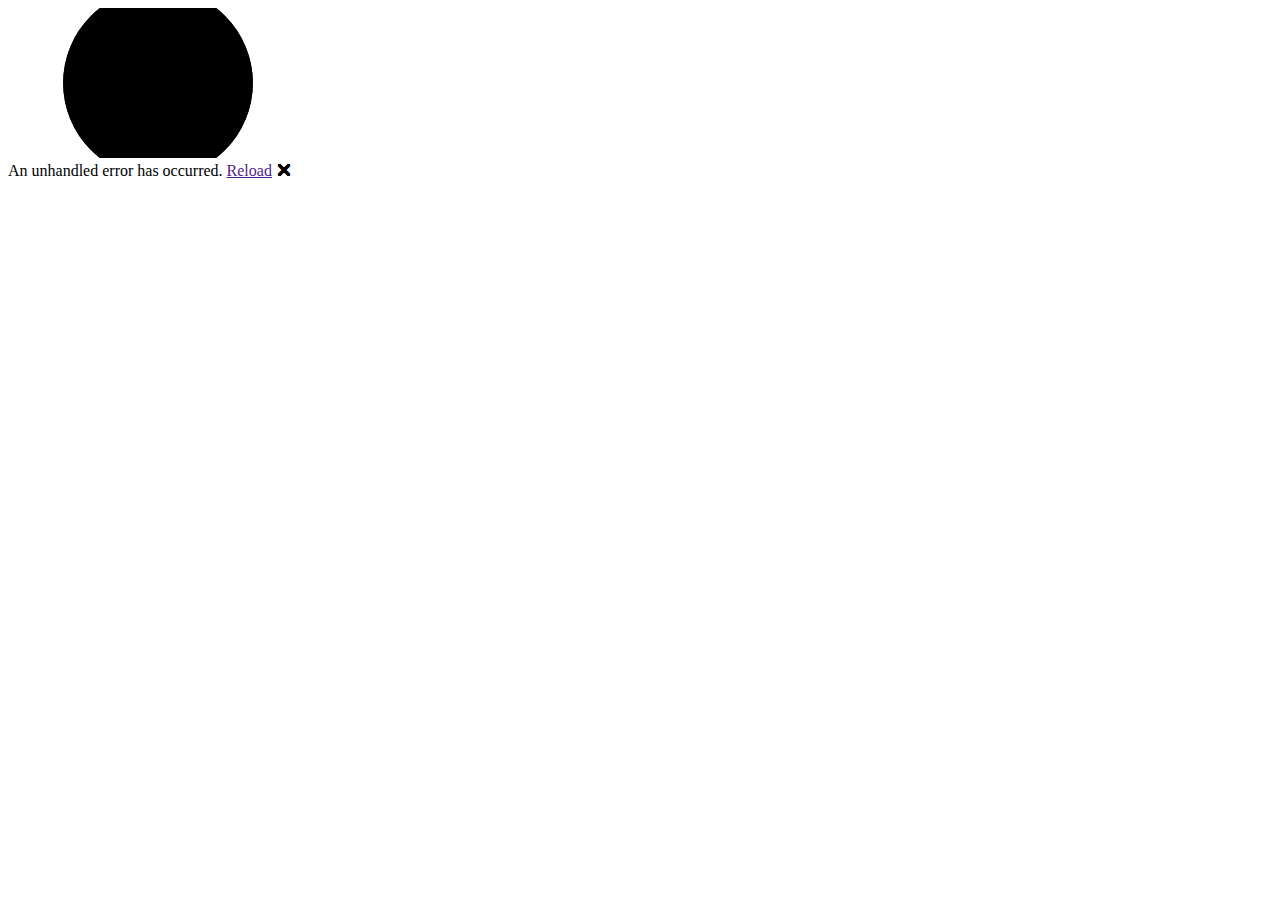
==== SPRT.NET/wwwroot/index.html @ 3e7cfcd2 "init commit" ====
<!DOCTYPE html>
<html lang="en">

<head>
    <meta charset="utf-8" />
    <meta name="viewport" content="width=device-width, initial-scale=1.0" />
    <title>SPRT.NET</title>
    <base href="/" />
    <link rel="stylesheet" href="css/bootstrap/bootstrap.min.css" />
    <link rel="stylesheet" href="css/app.css" />
    <link rel="icon" type="image/png" href="favicon.png" />
    <link href="SPRT.NET.styles.css" rel="stylesheet" />
</head>

<body>
    <div id="app">
        <svg class="loading-progress">
            <circle r="40%" cx="50%" cy="50%" />
            <circle r="40%" cx="50%" cy="50%" />
        </svg>
        <div class="loading-progress-text"></div>
    </div>

    <div id="blazor-error-ui">
        An unhandled error has occurred.
        <a href="" class="reload">Reload</a>
        <a class="dismiss">🗙</a>
    </div>
    <script src="_framework/blazor.webassembly.js"></script>
    <script src="_content/ClipLazor/clipboard.min.js"></script>
</body>

</html>
---- SPRT.NET/wwwroot/css/app.css ----
html, body {
    font-family: 'Helvetica Neue', Helvetica, Arial, sans-serif;
}

h1:focus {
    outline: none;
}

a, .btn-link {
    color: #0071c1;
}

.btn-primary {
    color: #fff;
    background-color: #1b6ec2;
    border-color: #1861ac;
}

.btn:focus, .btn:active:focus, .btn-link.nav-link:focus, .form-control:focus, .form-check-input:focus {
  box-shadow: 0 0 0 0.1rem white, 0 0 0 0.25rem #258cfb;
}

.content {
    padding-top: 1.1rem;
}

.valid.modified:not([type=checkbox]) {
    outline: 1px solid #26b050;
}

.invalid {
    outline: 1px solid red;
}

.validation-message {
    color: red;
}

#blazor-error-ui {
    background: lightyellow;
    bottom: 0;
    box-shadow: 0 -1px 2px rgba(0, 0, 0, 0.2);
    display: none;
    left: 0;
    padding: 0.6rem 1.25rem 0.7rem 1.25rem;
    position: fixed;
    width: 100%;
    z-index: 1000;
}

    #blazor-error-ui .dismiss {
        cursor: pointer;
        position: absolute;
        right: 0.75rem;
        top: 0.5rem;
    }

.blazor-error-boundary {
    background: url([data-uri]) no-repeat 1rem/1.8rem, #b32121;
    padding: 1rem 1rem 1rem 3.7rem;
    color: white;
}

    .blazor-error-boundary::after {
        content: "An error has occurred."
    }

.loading-progress {
    position: relative;
    display: block;
    width: 8rem;
    height: 8rem;
    margin: 20vh auto 1rem auto;
}

    .loading-progress circle {
        fill: none;
        stroke: #e0e0e0;
        stroke-width: 0.6rem;
        transform-origin: 50% 50%;
        transform: rotate(-90deg);
    }

        .loading-progress circle:last-child {
            stroke: #1b6ec2;
            stroke-dasharray: calc(3.141 * var(--blazor-load-percentage, 0%) * 0.8), 500%;
            transition: stroke-dasharray 0.05s ease-in-out;
        }

.loading-progress-text {
    position: absolute;
    text-align: center;
    font-weight: bold;
    inset: calc(20vh + 3.25rem) 0 auto 0.2rem;
}

    .loading-progress-text:after {
        content: var(--blazor-load-percentage-text, "Loading");
    }

code {
    color: #c02d76;
}
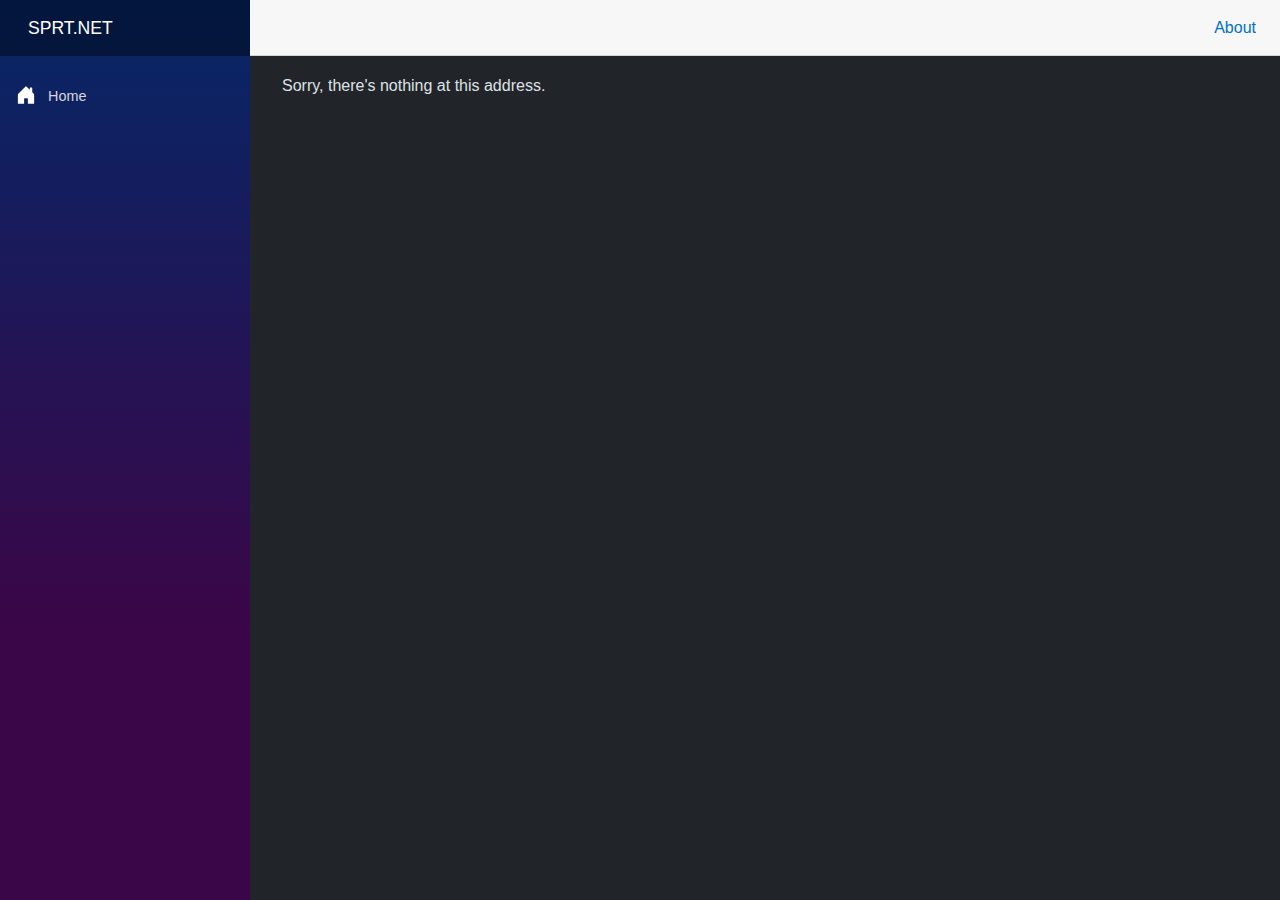
==== commit 5c80d509: "dark mode is love, dark mode is life" ====
--- a/SPRT.NET/wwwroot/index.html
+++ b/SPRT.NET/wwwroot/index.html
@@ -1,12 +1,12 @@
 <!DOCTYPE html>
-<html lang="en">
+<html lang="en" data-bs-theme="dark">
 
 <head>
     <meta charset="utf-8" />
     <meta name="viewport" content="width=device-width, initial-scale=1.0" />
     <title>SPRT.NET</title>
     <base href="/" />
-    <link rel="stylesheet" href="css/bootstrap/bootstrap.min.css" />
+    <link href="https://cdn.jsdelivr.net/npm/bootstrap@5.3.3/dist/css/bootstrap.min.css" rel="stylesheet" integrity="sha384-QWTKZyjpPEjISv5WaRU9OFeRpok6YctnYmDr5pNlyT2bRjXh0JMhjY6hW+ALEwIH" crossorigin="anonymous">
     <link rel="stylesheet" href="css/app.css" />
     <link rel="icon" type="image/png" href="favicon.png" />
     <link href="SPRT.NET.styles.css" rel="stylesheet" />
